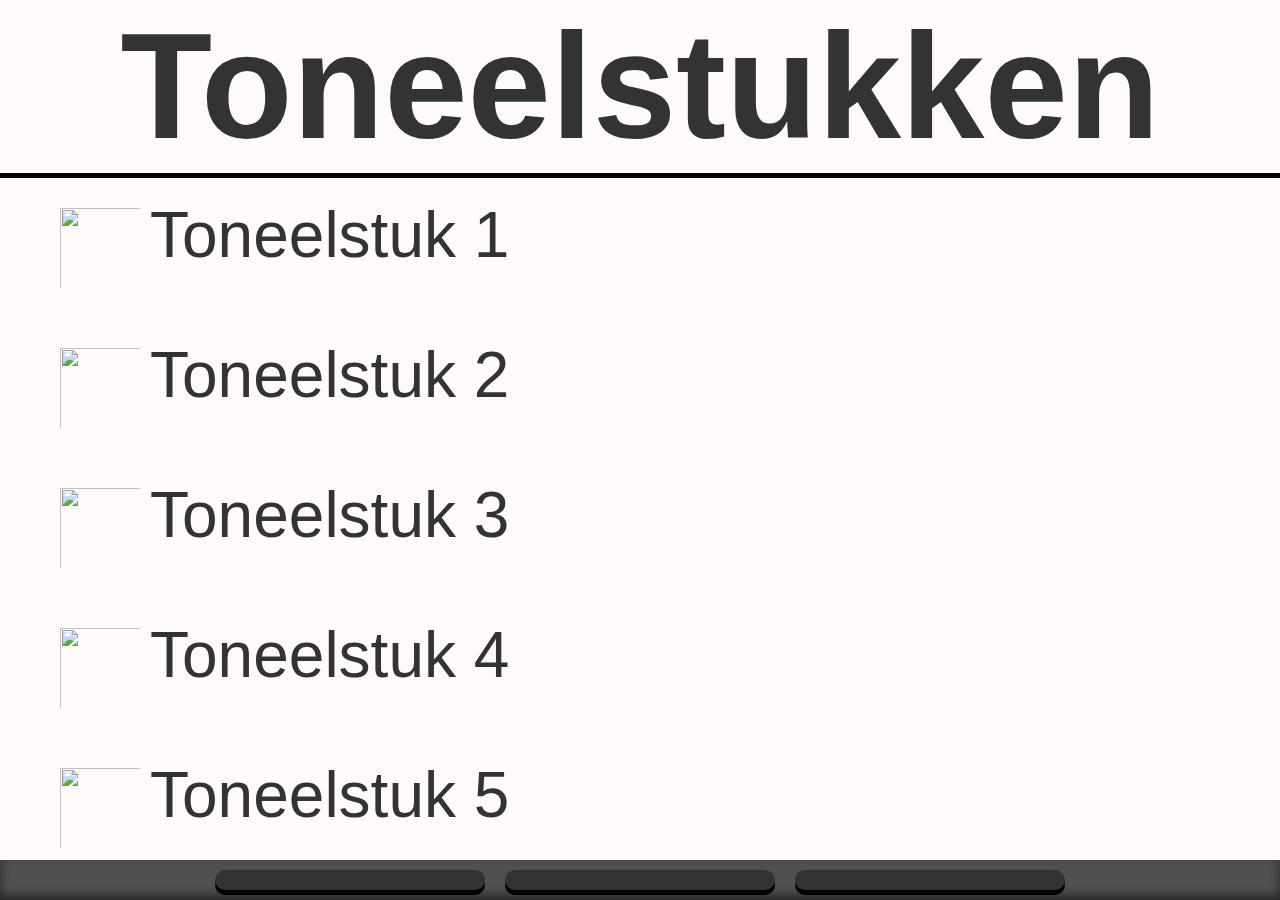
==== html/index.html @ 456d57db "Initial commit" ====
<!DOCTYPE html>
<html lang="en">
<head>
    <meta charset="UTF-8">
    <title>I-Theater home</title>
    <link rel="stylesheet" href="../css/style.css">
    <script src="https://kit.fontawesome.com/5b818eb41b.js" crossorigin="anonymous"></script>
</head>

<!--title -->

<header>
    <section class="header container centered">
        <h1>Toneelstukken</h1>
    </section>
</header>
<body>

<!--Menu items with polls-->

<section class="body container centered">
    <ul>
        <li>
            <img src="https://previews.123rf.com/images/victoroancea/victoroancea1201/victoroancea120100059/12055848-tv-color-test-pattern-test-card-for-pal-and-ntsc.jpg"
                 alt="">
            <a href="">Toneelstuk 1</a>
            <div class="checked">
                <i class="fas fa-check"></i>
            </div>
        </li>

        <li>
            <img src="https://previews.123rf.com/images/victoroancea/victoroancea1201/victoroancea120100059/12055848-tv-color-test-pattern-test-card-for-pal-and-ntsc.jpg"
                 alt="">
            <a href="keuzes.html">Toneelstuk 2</a>
            <div class="unChecked">
                <i class="fa fa-times" aria-hidden="true"></i>
            </div>
        </li>

        <li>
            <img src="https://previews.123rf.com/images/victoroancea/victoroancea1201/victoroancea120100059/12055848-tv-color-test-pattern-test-card-for-pal-and-ntsc.jpg"
                 alt="">
            <a href="">Toneelstuk 3</a>
            <div class="unChecked">
                <i class="fa fa-times" aria-hidden="true"></i>
            </div>
        </li>

        <li>
            <img src="https://previews.123rf.com/images/victoroancea/victoroancea1201/victoroancea120100059/12055848-tv-color-test-pattern-test-card-for-pal-and-ntsc.jpg"
                 alt="">
            <a href="">Toneelstuk 4</a>
            <div class="checked">
                <i class="fas fa-check"></i>
            </div>
        </li>

        <li>
            <img src="https://previews.123rf.com/images/victoroancea/victoroancea1201/victoroancea120100059/12055848-tv-color-test-pattern-test-card-for-pal-and-ntsc.jpg"
                 alt="">
            <a href="">Toneelstuk 5</a>
            <div class="unChecked">
                <i class="fa fa-times" aria-hidden="true"></i>
            </div>
        </li>
    </ul>
</section>
</body>

<!--navigation menu-->

<nav>
    <section class="nav container centered">
        <div class="navBtn">
            <a href="index.html" class="navLink">
                <i class="fas fa-home"></i>
            </a>
        </div>
        <div class="navBtn">
            <a href="" class="navLink">
                <i class="fas fa-question"></i>
            </a>
        </div>
        <div class="navBtn">
            <a href="" class="navLink">
                <i class="far fa-user-circle"></i>
            </a>
        </div>

    </section>
</nav>
</html>
---- css/style.css ----
/*general*/
* {
    box-sizing: border-box;
    padding: 0;
    margin: 0;
    word-wrap: break-word;
}

html {
    font-family: "Roboto Light";
    font-family: sans-serif;
    color: #333333;
    background-color: snow;
}

a {
    color: white;
    text-decoration: none;
}

.centered {
    text-align: center;
}

.container {
    max-width: 100vw;
    margin: 0 auto;
    overflow: auto;
    padding: 0 40px;
}

/*header*/

.header {
    font-size: 75px;
    border-bottom: 5px solid black;
}


/*body*/
.body {

}

ul {
    margin: 0;
    padding: 0;
    list-style-type: none;
    display: flex;
    flex-direction: column;
    justify-content: center;
    align-items: flex-start;
}

li {
    padding: 10px;
    margin: 10px 0;
    font-size: 5vw;
    display: flex;
    flex-direction: row;
}

li a {
    color: #333333;
}

li img {
    padding: 10px;
    width: 100px;
    height: 100px;
}

i {
    font-size: 75px;

}

.checked {
    position: absolute;
    color: lightgreen;
    right: 60px
}

.unChecked {
    position: absolute;
    color: lightcoral;
    right: 75px;
}

/*keuzes page*/
.context {
    padding: 20px;
    margin: 20px 0;
    background-color: #4f4f4f;
    color: white;

    border-radius: 10px;
}

.context img {
    width: 100%;
    max-width: 300px;
}

.keuzesContainer {
    position: center;
}

.keuzes {
    display: grid;
    grid-template-columns: repeat(2, 1fr);
    grid-template-rows: repeat(2, 1fr);
    justify-content: center;
    align-content: center;
}

.keuzesBtn {
    padding: 50px 0;
    margin: 10px;
    font-size: 100px;
    color: #333333;

    border: 5px solid #333333;
    border-radius: 20px;
}

.red {
    background-color: lightcoral;
}

.green {
    background-color: lightgreen;
}

.blue {
    background-color: lightblue;
}

.yellow {
    background-color: lightyellow;
}


/*navigation menu*/

.nav {
    position: fixed;
    display: flex;
    align-items: center;
    justify-content: center;
    flex-direction: row;
    bottom: 0;
    width: 100%;
    padding: 10px;
    color: white;
    background-color: #4f4f4f;
    font-size: 2vw;
    box-shadow: inset 0px -5px 10px 0px rgba(0, 0, 0, 0.5);
    overflow-wrap: break-word;
}

.navBtn {
    border-radius: 10px;
    padding: 10px;
    background-color: #333333;
    margin: 0 10px;
    box-shadow: 0 5px 0 black;
}

.navLink {
    display: block;
    width: 250px;
}
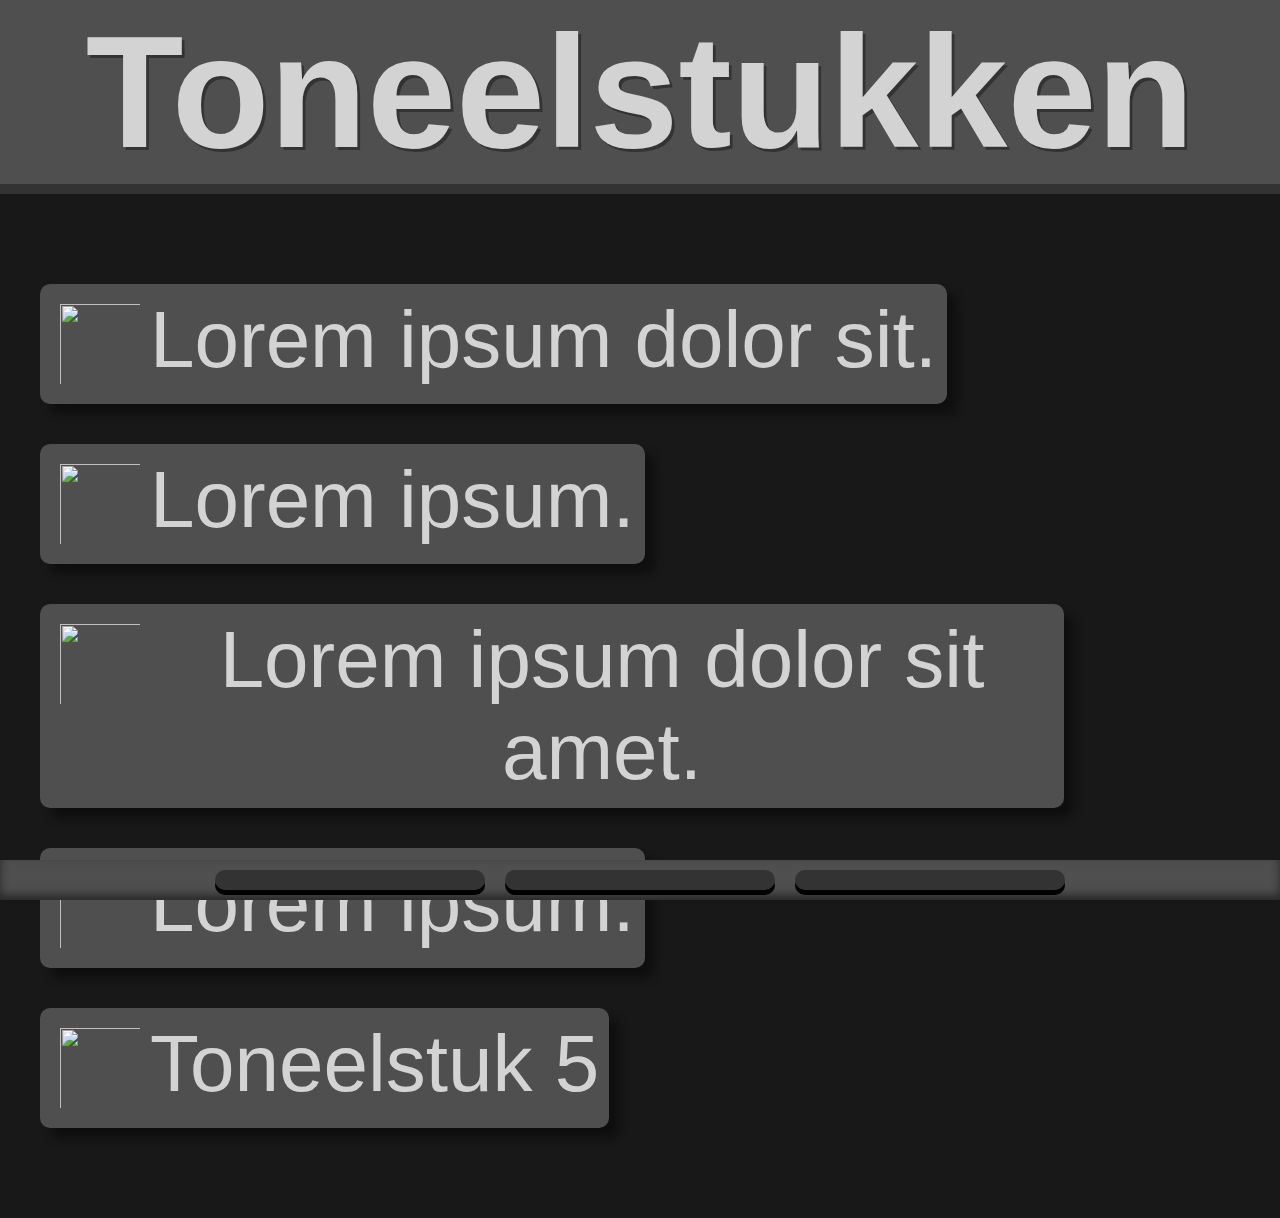
==== commit bbc44f8d: "changed the theme to dark mode added cards changed template names to lorem ipsum changed header adde" ====
--- a/html/index.html
+++ b/html/index.html
@@ -23,7 +23,7 @@
         <li>
             <img src="https://previews.123rf.com/images/victoroancea/victoroancea1201/victoroancea120100059/12055848-tv-color-test-pattern-test-card-for-pal-and-ntsc.jpg"
                  alt="">
-            <a href="">Toneelstuk 1</a>
+            <a href="">Lorem ipsum dolor sit.</a>
             <div class="checked">
                 <i class="fas fa-check"></i>
             </div>
@@ -32,7 +32,7 @@
         <li>
             <img src="https://previews.123rf.com/images/victoroancea/victoroancea1201/victoroancea120100059/12055848-tv-color-test-pattern-test-card-for-pal-and-ntsc.jpg"
                  alt="">
-            <a href="keuzes.html">Toneelstuk 2</a>
+            <a href="keuzes.html">Lorem ipsum.</a>
             <div class="unChecked">
                 <i class="fa fa-times" aria-hidden="true"></i>
             </div>
@@ -41,7 +41,7 @@
         <li>
             <img src="https://previews.123rf.com/images/victoroancea/victoroancea1201/victoroancea120100059/12055848-tv-color-test-pattern-test-card-for-pal-and-ntsc.jpg"
                  alt="">
-            <a href="">Toneelstuk 3</a>
+            <a href="">Lorem ipsum dolor sit amet.</a>
             <div class="unChecked">
                 <i class="fa fa-times" aria-hidden="true"></i>
             </div>
@@ -50,7 +50,7 @@
         <li>
             <img src="https://previews.123rf.com/images/victoroancea/victoroancea1201/victoroancea120100059/12055848-tv-color-test-pattern-test-card-for-pal-and-ntsc.jpg"
                  alt="">
-            <a href="">Toneelstuk 4</a>
+            <a href="">Lorem ipsum.</a>
             <div class="checked">
                 <i class="fas fa-check"></i>
             </div>
--- a/css/style.css
+++ b/css/style.css
@@ -9,12 +9,12 @@
 html {
     font-family: "Roboto Light";
     font-family: sans-serif;
-    color: #333333;
-    background-color: snow;
+    color: #d3d3d3;
+    background-color: #181818;
 }
 
 a {
-    color: white;
+    color: #d3d3d3;
     text-decoration: none;
 }
 
@@ -32,8 +32,11 @@
 /*header*/
 
 .header {
-    font-size: 75px;
-    border-bottom: 5px solid black;
+    font-size: 5rem;
+    background-color: #4f4f4f;
+    border-bottom: 10px solid #333333;
+
+    text-shadow: 0.035em 0.035em 0px #333333;
 }
 
 
@@ -43,9 +46,13 @@
 }
 
 ul {
+    width: 80vw;
+    min-height: 80vw;
     margin: 0;
     padding: 0;
     list-style-type: none;
+
+    /*flex*/
     display: flex;
     flex-direction: column;
     justify-content: center;
@@ -53,15 +60,21 @@
 }
 
 li {
+
+    margin: 20px 0;
     padding: 10px;
-    margin: 10px 0;
-    font-size: 5vw;
+    font-size: 5rem;
     display: flex;
     flex-direction: row;
+
+    /*card*/
+    background-color: #4f4f4f;
+    border-radius: 10px;
+    box-shadow: 10px 10px 10px rgba(0, 0, 0, 0.4);
 }
 
 li a {
-    color: #333333;
+
 }
 
 li img {
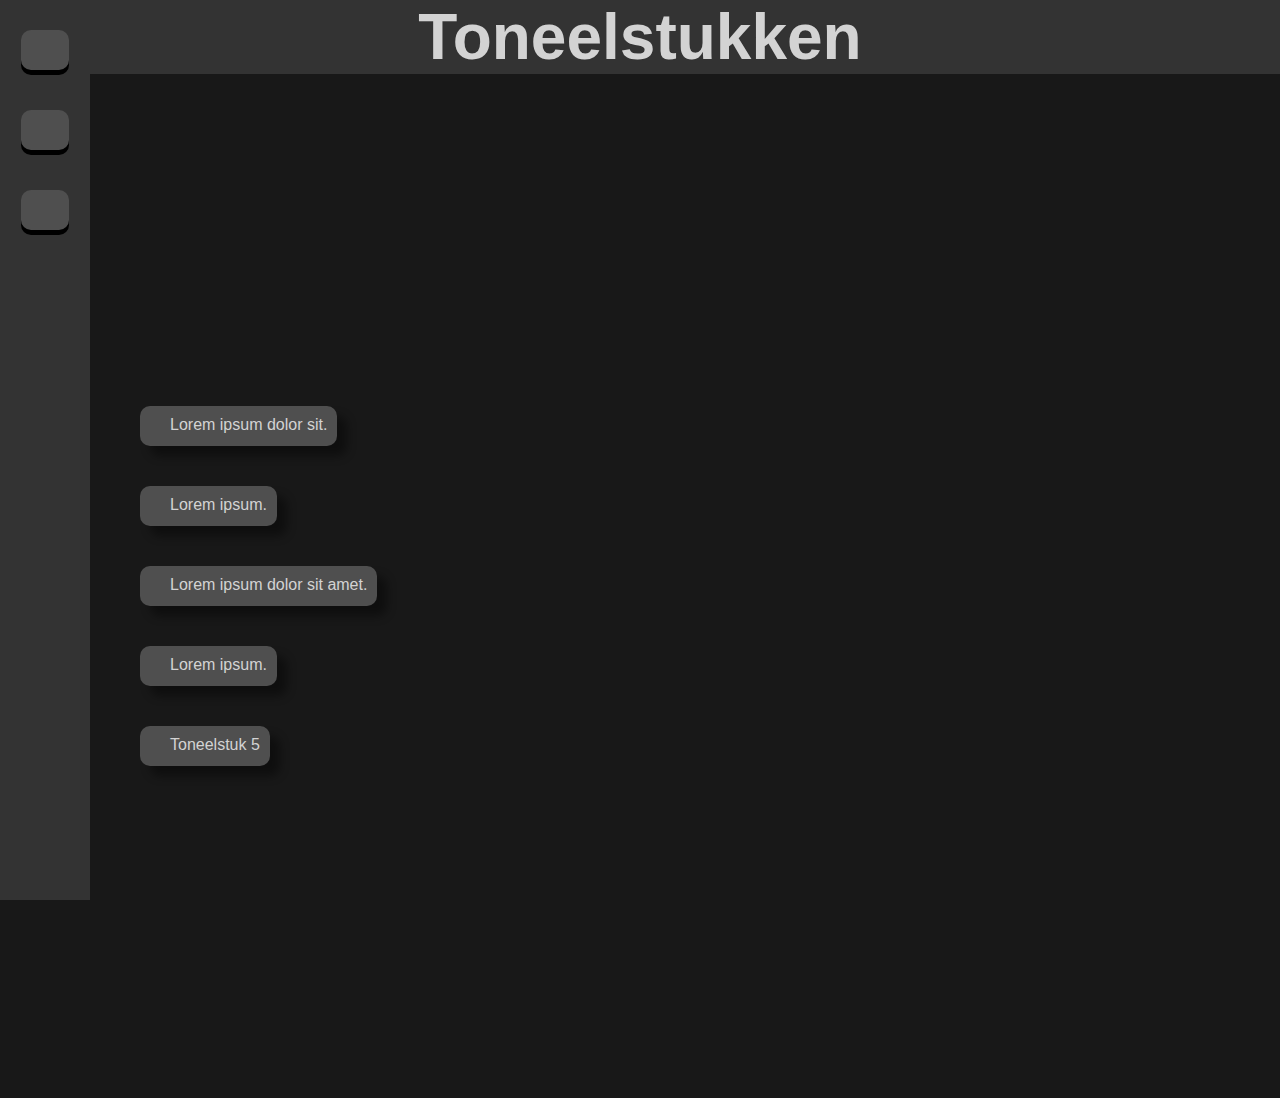
==== commit 11620cc0: "added some desktop support but its still work in progress" ====
--- a/html/index.html
+++ b/html/index.html
@@ -55,7 +55,6 @@
                 <i class="fas fa-check"></i>
             </div>
         </li>
-
         <li>
             <img src="https://previews.123rf.com/images/victoroancea/victoroancea1201/victoroancea120100059/12055848-tv-color-test-pattern-test-card-for-pal-and-ntsc.jpg"
                  alt="">
--- a/css/style.css
+++ b/css/style.css
@@ -33,17 +33,13 @@
 
 .header {
     font-size: 5rem;
-    background-color: #4f4f4f;
-    border-bottom: 10px solid #333333;
-
-    text-shadow: 0.035em 0.035em 0px #333333;
+    background-color: #333333;
+
+    text-shadow: 0.035em 0.035em 0 #333333;
 }
 
 
 /*body*/
-.body {
-
-}
 
 ul {
     width: 80vw;
@@ -73,18 +69,16 @@
     box-shadow: 10px 10px 10px rgba(0, 0, 0, 0.4);
 }
 
-li a {
-
-}
 
 li img {
     padding: 10px;
-    width: 100px;
-    height: 100px;
-}
-
-i {
+    max-width: 100px;
+    max-height: 100px;
+}
+
+.checked .unChecked i {
     font-size: 75px;
+
 
 }
 
@@ -157,31 +151,78 @@
 /*navigation menu*/
 
 .nav {
-    position: fixed;
+
+    /*flex*/
     display: flex;
     align-items: center;
     justify-content: center;
     flex-direction: row;
+
+    /*positioning*/
+    position: fixed;
     bottom: 0;
-    width: 100%;
-    padding: 10px;
+    width: 100vw;
+    height: 10vw;
+    padding: 10px;
+
+    /*color*/
     color: white;
+    background-color: #333333;
+    box-shadow: inset 0px -5px 10px 0px rgba(0, 0, 0, 0.5);
+
+    /*text*/
+    font-size: 4rem;
+    overflow-wrap: break-word;
+}
+
+.navBtn {
+    padding: 10px;
+    margin: 0 10px;
     background-color: #4f4f4f;
-    font-size: 2vw;
-    box-shadow: inset 0px -5px 10px 0px rgba(0, 0, 0, 0.5);
-    overflow-wrap: break-word;
-}
-
-.navBtn {
+    box-shadow: 0 5px 0 black;
     border-radius: 10px;
-    padding: 10px;
-    background-color: #333333;
-    margin: 0 10px;
-    box-shadow: 0 5px 0 black;
 }
 
 .navLink {
     display: block;
-    width: 250px;
-}
-
+    width: 3em;
+}
+
+@media only screen and (min-width: 992px) {
+    .header{
+        font-size: 2rem;
+    }
+
+    ul {
+        width: 100vw;
+    }
+
+
+    li {
+        margin-left: 100px;
+        font-size: 1rem;
+    }
+
+
+    .nav {
+        flex-direction: column;
+        justify-content: flex-start;
+
+        height: 100vh;
+        width: 10vh;
+        left: 0;
+        font-size: 1rem;
+
+        box-shadow: none;
+    }
+
+    .navBtn {
+        margin: 20px 0;
+        padding: 20px 0;
+    }
+
+    .navBtn:hover {
+        background-color: #454545;
+    }
+}
+
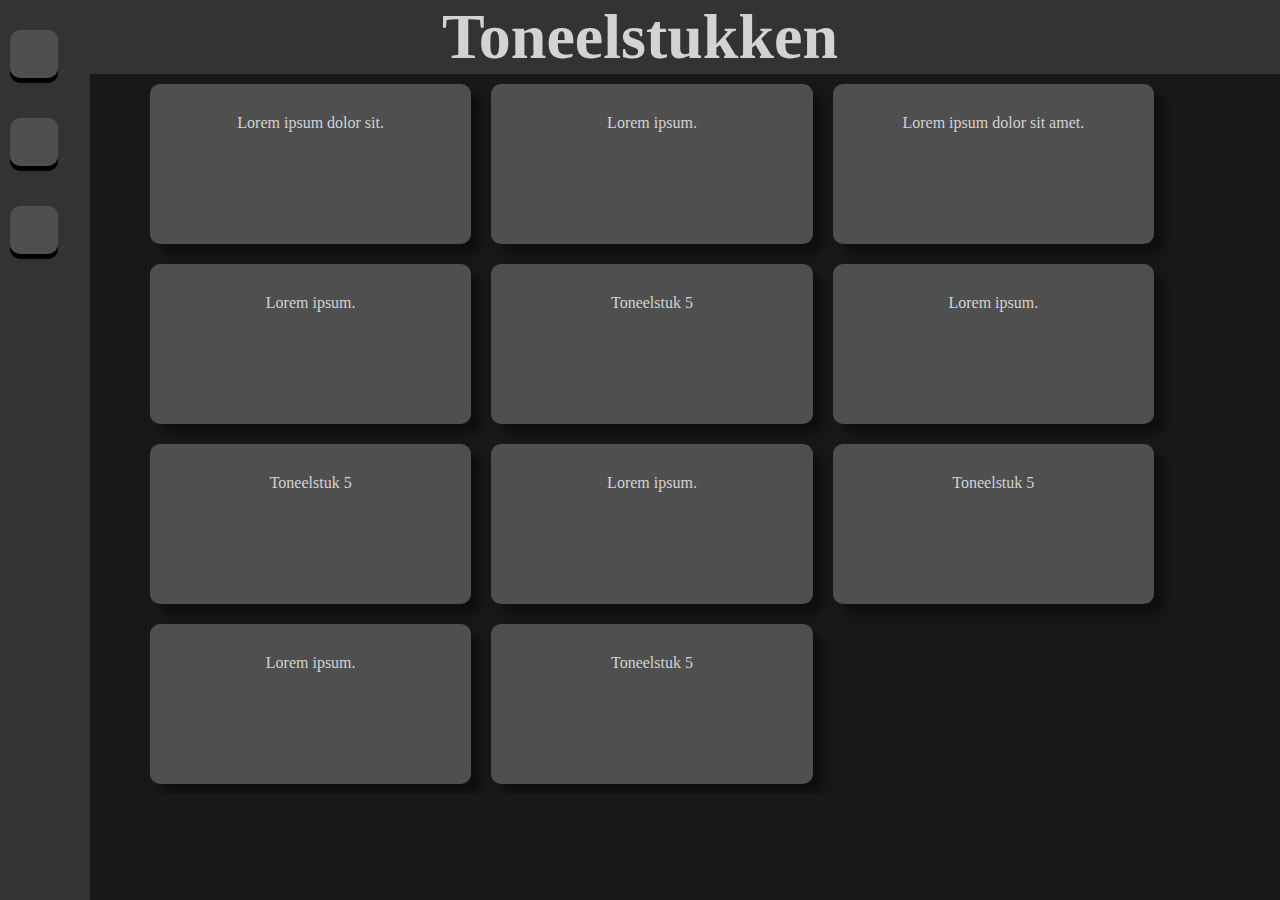
==== commit 2a2846c8: "changed the poll menu from flex to grid added animations to desktop nav bar changed some other stuff" ====
--- a/html/index.html
+++ b/html/index.html
@@ -10,7 +10,7 @@
 <!--title -->
 
 <header>
-    <section class="header container centered">
+    <section class="header centered">
         <h1>Toneelstukken</h1>
     </section>
 </header>
@@ -18,50 +18,81 @@
 
 <!--Menu items with polls-->
 
-<section class="body container centered">
+<section class="container centered">
     <ul>
         <li>
             <img src="https://previews.123rf.com/images/victoroancea/victoroancea1201/victoroancea120100059/12055848-tv-color-test-pattern-test-card-for-pal-and-ntsc.jpg"
                  alt="">
             <a href="">Lorem ipsum dolor sit.</a>
-            <div class="checked">
-                <i class="fas fa-check"></i>
-            </div>
+            <i class="fas fa-check checked"></i>
         </li>
 
         <li>
             <img src="https://previews.123rf.com/images/victoroancea/victoroancea1201/victoroancea120100059/12055848-tv-color-test-pattern-test-card-for-pal-and-ntsc.jpg"
                  alt="">
             <a href="keuzes.html">Lorem ipsum.</a>
-            <div class="unChecked">
-                <i class="fa fa-times" aria-hidden="true"></i>
-            </div>
+            <i class="fa fa-times unChecked" aria-hidden="true"></i>
         </li>
 
         <li>
             <img src="https://previews.123rf.com/images/victoroancea/victoroancea1201/victoroancea120100059/12055848-tv-color-test-pattern-test-card-for-pal-and-ntsc.jpg"
                  alt="">
             <a href="">Lorem ipsum dolor sit amet.</a>
-            <div class="unChecked">
-                <i class="fa fa-times" aria-hidden="true"></i>
-            </div>
+            <i class="fa fa-times unChecked" aria-hidden="true"></i>
+
         </li>
 
         <li>
             <img src="https://previews.123rf.com/images/victoroancea/victoroancea1201/victoroancea120100059/12055848-tv-color-test-pattern-test-card-for-pal-and-ntsc.jpg"
                  alt="">
             <a href="">Lorem ipsum.</a>
-            <div class="checked">
-                <i class="fas fa-check"></i>
-            </div>
+            <i class="fas fa-check checked"></i>
+        </li>
+
+        <li>
+            <img src="https://previews.123rf.com/images/victoroancea/victoroancea1201/victoroancea120100059/12055848-tv-color-test-pattern-test-card-for-pal-and-ntsc.jpg"
+                 alt="">
+            <a href="">Toneelstuk 5</a>
+            <i class="fa fa-times unChecked" aria-hidden="true"></i>
         </li>
         <li>
             <img src="https://previews.123rf.com/images/victoroancea/victoroancea1201/victoroancea120100059/12055848-tv-color-test-pattern-test-card-for-pal-and-ntsc.jpg"
                  alt="">
+            <a href="">Lorem ipsum.</a>
+            <i class="fas fa-check checked"></i>
+        </li>
+
+        <li>
+            <img src="https://previews.123rf.com/images/victoroancea/victoroancea1201/victoroancea120100059/12055848-tv-color-test-pattern-test-card-for-pal-and-ntsc.jpg"
+                 alt="">
             <a href="">Toneelstuk 5</a>
-            <div class="unChecked">
-                <i class="fa fa-times" aria-hidden="true"></i>
-            </div>
+            <i class="fa fa-times unChecked" aria-hidden="true"></i>
+        </li>
+        <li>
+            <img src="https://previews.123rf.com/images/victoroancea/victoroancea1201/victoroancea120100059/12055848-tv-color-test-pattern-test-card-for-pal-and-ntsc.jpg"
+                 alt="">
+            <a href="">Lorem ipsum.</a>
+            <i class="fas fa-check checked"></i>
+        </li>
+
+        <li>
+            <img src="https://previews.123rf.com/images/victoroancea/victoroancea1201/victoroancea120100059/12055848-tv-color-test-pattern-test-card-for-pal-and-ntsc.jpg"
+                 alt="">
+            <a href="">Toneelstuk 5</a>
+            <i class="fa fa-times unChecked" aria-hidden="true"></i>
+        </li>
+        <li>
+            <img src="https://previews.123rf.com/images/victoroancea/victoroancea1201/victoroancea120100059/12055848-tv-color-test-pattern-test-card-for-pal-and-ntsc.jpg"
+                 alt="">
+            <a href="">Lorem ipsum.</a>
+            <i class="fas fa-check checked"></i>
+        </li>
+
+        <li>
+            <img src="https://previews.123rf.com/images/victoroancea/victoroancea1201/victoroancea120100059/12055848-tv-color-test-pattern-test-card-for-pal-and-ntsc.jpg"
+                 alt="">
+            <a href="">Toneelstuk 5</a>
+            <i class="fa fa-times unChecked" aria-hidden="true"></i>
         </li>
     </ul>
 </section>
@@ -70,20 +101,23 @@
 <!--navigation menu-->
 
 <nav>
-    <section class="nav container centered">
+    <section class="nav centered">
         <div class="navBtn">
-            <a href="index.html" class="navLink">
+            <a href="index.html" class="navLink redText">
                 <i class="fas fa-home"></i>
+                <p class="redText">Home</p>
             </a>
         </div>
         <div class="navBtn">
-            <a href="" class="navLink">
+            <a href="" class="navLink greenText">
                 <i class="fas fa-question"></i>
+                <p class="greenText">Polls</p>
             </a>
         </div>
         <div class="navBtn">
-            <a href="" class="navLink">
+            <a href="" class="navLink blueText">
                 <i class="far fa-user-circle"></i>
+                <p class="blueText">Profiel</p>
             </a>
         </div>
 
--- a/css/style.css
+++ b/css/style.css
@@ -7,8 +7,8 @@
 }
 
 html {
-    font-family: "Roboto Light";
-    font-family: sans-serif;
+    font-family: Futura;
+    height: 100%;
     color: #d3d3d3;
     background-color: #181818;
 }
@@ -23,7 +23,12 @@
 }
 
 .container {
-    max-width: 100vw;
+    /*max-width: 100vw;*/
+    /*margin: 0 auto;*/
+    /*overflow: auto;*/
+
+
+    max-width: 1100px;
     margin: 0 auto;
     overflow: auto;
     padding: 0 40px;
@@ -42,26 +47,27 @@
 /*body*/
 
 ul {
-    width: 80vw;
-    min-height: 80vw;
     margin: 0;
     padding: 0;
+    width: 80vw;
+    height: 80vh;
     list-style-type: none;
+
+    /*grid*/
+    display: grid;
+    grid-template-columns: repeat(3, 1fr);
+}
+
+li {
+    margin: 10px 2.5vw;
+    padding: 10px;
+    font-size: 3rem;
+
 
     /*flex*/
     display: flex;
     flex-direction: column;
-    justify-content: center;
-    align-items: flex-start;
-}
-
-li {
-
-    margin: 20px 0;
-    padding: 10px;
-    font-size: 5rem;
-    display: flex;
-    flex-direction: row;
+    align-items: center;
 
     /*card*/
     background-color: #4f4f4f;
@@ -76,22 +82,15 @@
     max-height: 100px;
 }
 
-.checked .unChecked i {
-    font-size: 75px;
-
-
-}
 
 .checked {
-    position: absolute;
     color: lightgreen;
-    right: 60px
+    font-size: 5rem;
 }
 
 .unChecked {
-    position: absolute;
     color: lightcoral;
-    right: 75px;
+    font-size: 5rem;
 }
 
 /*keuzes page*/
@@ -124,7 +123,7 @@
 .keuzesBtn {
     padding: 50px 0;
     margin: 10px;
-    font-size: 100px;
+    font-size: 3rem;
     color: #333333;
 
     border: 5px solid #333333;
@@ -176,7 +175,7 @@
 }
 
 .navBtn {
-    padding: 10px;
+    /*padding: 10px;*/
     margin: 0 10px;
     background-color: #4f4f4f;
     box-shadow: 0 5px 0 black;
@@ -184,29 +183,50 @@
 }
 
 .navLink {
-    display: block;
+    display: flex;
     width: 3em;
+    justify-content: center;
+    align-items: center;
+}
+
+.redText p {
+    display: none;
+}
+
+.greenText p {
+    display: none;
+}
+
+.blueText p {
+    display: none;
 }
 
 @media only screen and (min-width: 992px) {
-    .header{
+    .header {
         font-size: 2rem;
     }
 
+    .container {
+        margin-left: 100px;
+    }
+
+    /*polls menu */
     ul {
-        width: 100vw;
+
     }
 
 
     li {
-        margin-left: 100px;
         font-size: 1rem;
-    }
-
-
+
+        margin: 10px;
+    }
+
+    /*navigation menu*/
     .nav {
         flex-direction: column;
         justify-content: flex-start;
+        align-items: flex-start;
 
         height: 100vh;
         width: 10vh;
@@ -218,11 +238,60 @@
 
     .navBtn {
         margin: 20px 0;
-        padding: 20px 0;
-    }
-
-    .navBtn:hover {
+    }
+
+    .navLink {
+        height: 3em;
+    }
+
+    /*hover effects*/
+    .redText:hover p{
+        display: inline;
+    }
+
+    .greenText:hover p {
+        display: inline;
+
+    }
+
+    .blueText:hover p {
+        display: inline;
+
+    }
+
+
+    .redText:hover {
+
+        transition: ease-in-out 0.2s;
         background-color: #454545;
-    }
-}
-
+        color: lightcoral;
+
+        border-radius: 10px;
+
+        width: 100px;
+    }
+
+    .greenText:hover {
+        transition: ease-in-out 0.2s;
+        background-color: #454545;
+        color: lightgreen;
+
+        border-radius: 10px;
+
+        width: 100px;
+
+
+    }
+
+    .blueText:hover {
+        transition: ease-in-out 0.2s;
+        background-color: #454545;
+        color: lightblue;
+
+        border-radius: 10px;
+
+        width: 100px;
+    }
+
+}
+
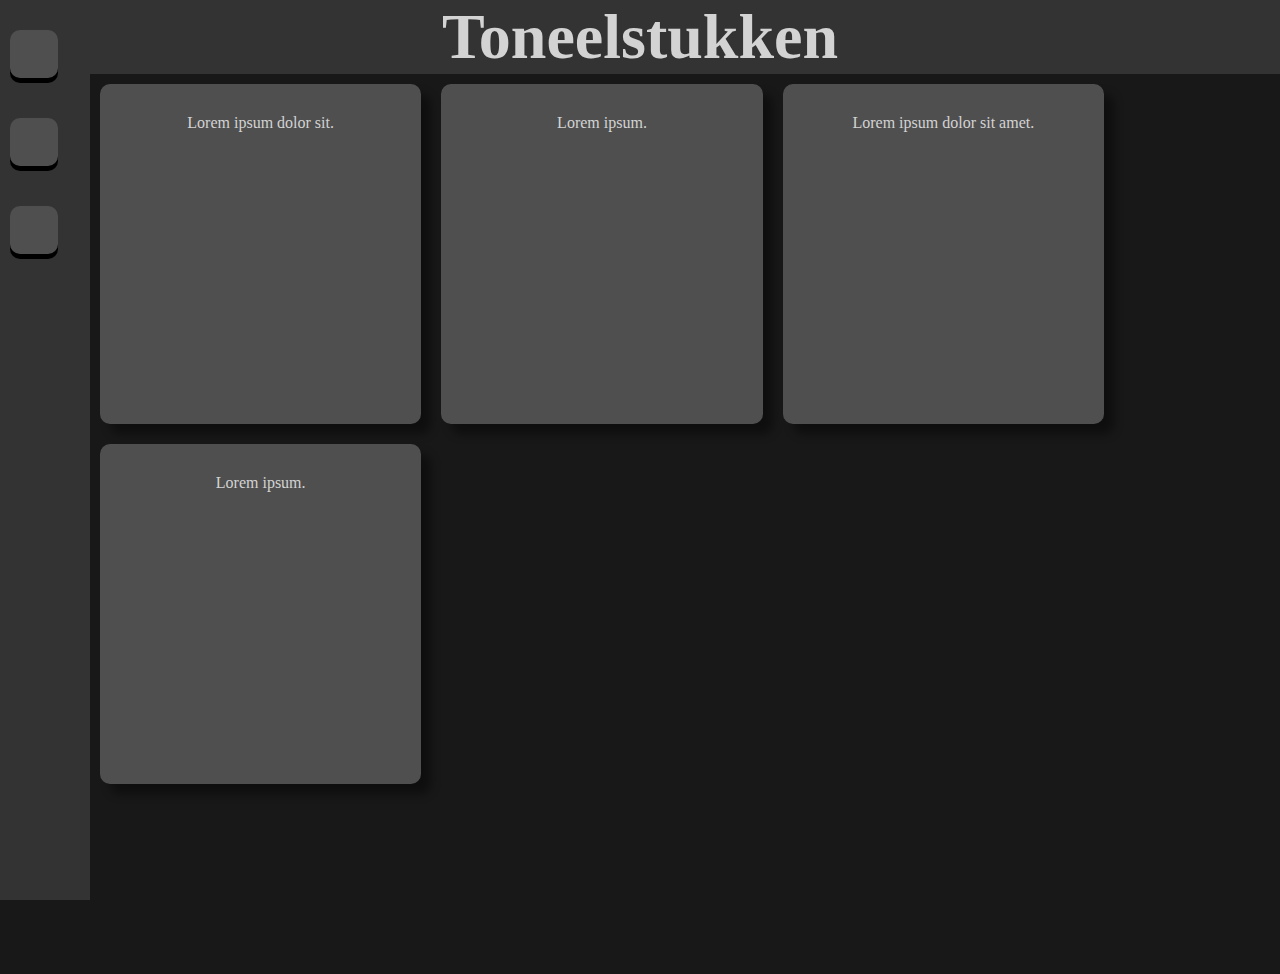
==== commit 6d286cb3: "removed some template polls" ====
--- a/html/index.html
+++ b/html/index.html
@@ -49,51 +49,6 @@
             <i class="fas fa-check checked"></i>
         </li>
 
-        <li>
-            <img src="https://previews.123rf.com/images/victoroancea/victoroancea1201/victoroancea120100059/12055848-tv-color-test-pattern-test-card-for-pal-and-ntsc.jpg"
-                 alt="">
-            <a href="">Toneelstuk 5</a>
-            <i class="fa fa-times unChecked" aria-hidden="true"></i>
-        </li>
-        <li>
-            <img src="https://previews.123rf.com/images/victoroancea/victoroancea1201/victoroancea120100059/12055848-tv-color-test-pattern-test-card-for-pal-and-ntsc.jpg"
-                 alt="">
-            <a href="">Lorem ipsum.</a>
-            <i class="fas fa-check checked"></i>
-        </li>
-
-        <li>
-            <img src="https://previews.123rf.com/images/victoroancea/victoroancea1201/victoroancea120100059/12055848-tv-color-test-pattern-test-card-for-pal-and-ntsc.jpg"
-                 alt="">
-            <a href="">Toneelstuk 5</a>
-            <i class="fa fa-times unChecked" aria-hidden="true"></i>
-        </li>
-        <li>
-            <img src="https://previews.123rf.com/images/victoroancea/victoroancea1201/victoroancea120100059/12055848-tv-color-test-pattern-test-card-for-pal-and-ntsc.jpg"
-                 alt="">
-            <a href="">Lorem ipsum.</a>
-            <i class="fas fa-check checked"></i>
-        </li>
-
-        <li>
-            <img src="https://previews.123rf.com/images/victoroancea/victoroancea1201/victoroancea120100059/12055848-tv-color-test-pattern-test-card-for-pal-and-ntsc.jpg"
-                 alt="">
-            <a href="">Toneelstuk 5</a>
-            <i class="fa fa-times unChecked" aria-hidden="true"></i>
-        </li>
-        <li>
-            <img src="https://previews.123rf.com/images/victoroancea/victoroancea1201/victoroancea120100059/12055848-tv-color-test-pattern-test-card-for-pal-and-ntsc.jpg"
-                 alt="">
-            <a href="">Lorem ipsum.</a>
-            <i class="fas fa-check checked"></i>
-        </li>
-
-        <li>
-            <img src="https://previews.123rf.com/images/victoroancea/victoroancea1201/victoroancea120100059/12055848-tv-color-test-pattern-test-card-for-pal-and-ntsc.jpg"
-                 alt="">
-            <a href="">Toneelstuk 5</a>
-            <i class="fa fa-times unChecked" aria-hidden="true"></i>
-        </li>
     </ul>
 </section>
 </body>
--- a/css/style.css
+++ b/css/style.css
@@ -82,6 +82,10 @@
     max-height: 100px;
 }
 
+li a {
+    width: 100%;
+}
+
 
 .checked {
     color: lightgreen;
@@ -207,12 +211,17 @@
     }
 
     .container {
-        margin-left: 100px;
+        margin-left: 10vh;
+        max-width: 80vw;
+        min-height: 100vh;
+        overflow: visible;
+        padding: 0 0px;
     }
 
     /*polls menu */
     ul {
-
+    width: 100%;
+        grid-template-columns: repeat(3, 1fr);
     }
 
 
@@ -245,6 +254,13 @@
     }
 
     /*hover effects*/
+    li:hover{
+        transition: transform ease-in-out 0.2s;
+        background-color: #737373;
+        transform: translateY(-0.5em);
+    }
+
+
     .redText:hover p{
         display: inline;
     }
